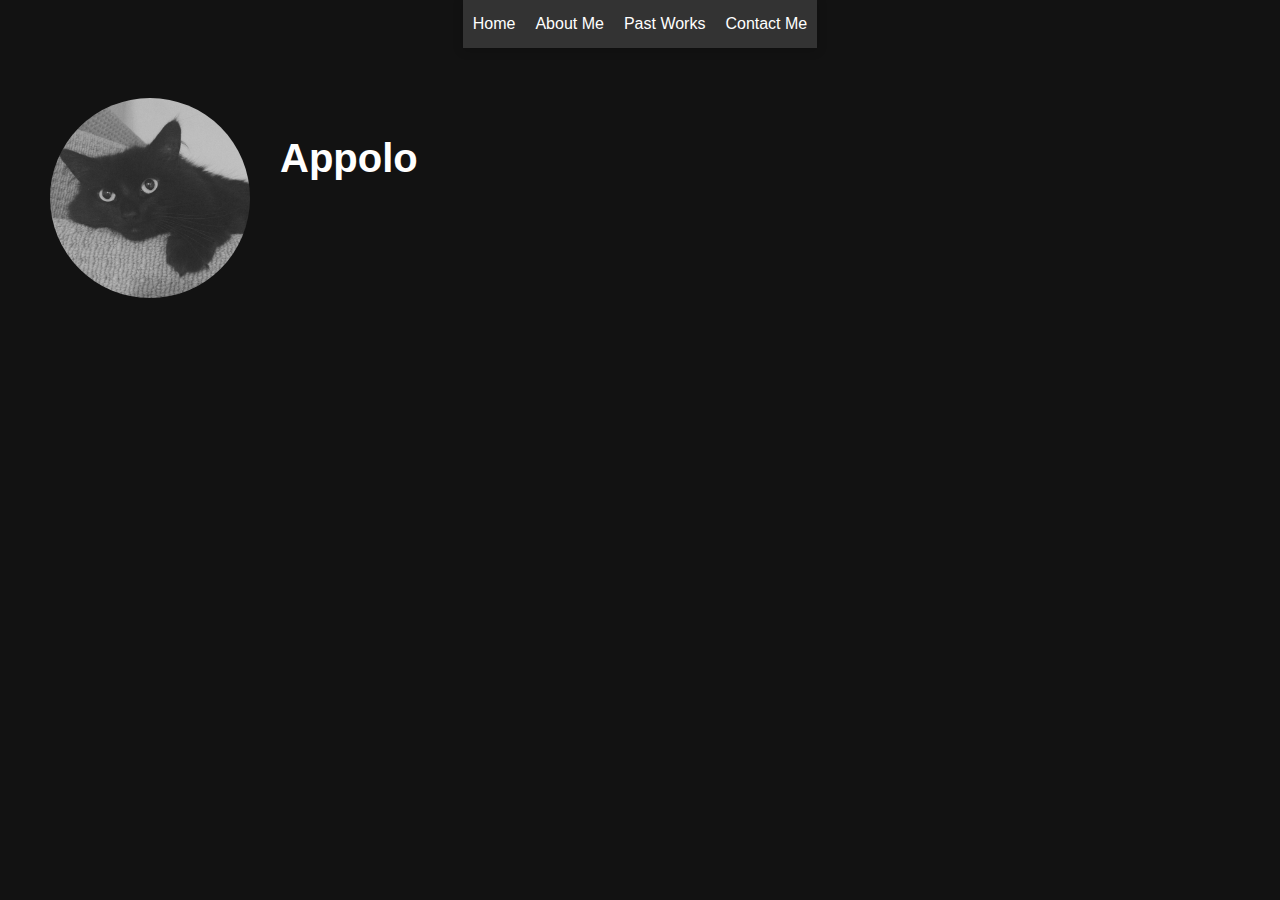
==== about.html @ 5d56e125 "Stuff" ====
<!DOCTYPE html>
<html lang="en">
<head>
    <link rel="stylesheet" href="./styles.css">
    <script src="./script.js" defer></script>
    <meta charset="UTF-8">
    <meta name="viewport" content="width=device-width, initial-scale=1.0">
    <title>About Me</title>
    <link rel="stylesheet" href="./styles.css">
    <script src="./scripts.js" defer></script>
</head>
<body>
<nav>
    <a href="./index.html">Home</a>
    <a href="./about.html">About Me</a>
    <a href="./works.html">Past Works</a>
    <a href="https://discord.com/users/666724276279181323">Contact Me</a>
</nav>

<section class="about-section">
    <img src="pfp.jpg" alt="Profile Picture" id="about-pic">
    <div class="about-text">
        <h1>Appolo</h1>
        <p>Hello! I'm Kai, a 14-year-old from the UK with a passion for programming and music! I am fluent in languages such as LUA, Python, and HTML/CSS, and I'm currently on a journey to master Java and C#. When I'm not coding, Im usually sleeping. Want to donate? Why not donate a coffee!
        </p>
    </div>
</section>
</body>
</html>
---- styles.css ----
body {
    font-family: 'Roboto', sans-serif;
    margin: 0;
    padding: 0;
    background-color: #2c2c2c;
    display: flex;
    flex-direction: column;
    align-items: center;
    overflow: hidden;
}

.navbar {
    display: flex;
    justify-content: space-around;
    width: 100%;
    padding: 20px 0;
    background-color: #1a1a1a;
    position: fixed;
    top: 0;
    left: 0;
    right: 0;
    z-index: 3;
}

.nav-button {
    background-color: transparent;
    color: white;
    border: none;
    padding: 10px 20px;
    cursor: pointer;
    transition: color 0.3s ease;
    font-size: 16px;
}

.nav-button:hover {
    color: #aaa;
}

.nav-button i {
    margin-right: 8px;
}

.content {
    margin-top: 100px;
    display: flex;
    justify-content: center;
    align-items: center;
    height: calc(100vh - 100px);
    position: relative;
    z-index: 2;
}

.card {
    width: 300px;
    padding: 20px;
    background-color: #333;
    border-radius: 10px;
    box-shadow: 0 5px 15px rgba(0, 0, 0, 0.3);
    transition: transform 0.3s ease, opacity 1s ease;
    opacity: 0;
    animation: fadeInFast 1s forwards 1.5s;
    position: relative;
    z-index: 2;
}

.card:hover {
    transform: translateY(-10px);
}

.profile-pic {
    width: 100px;
    height: 100px;
    border-radius: 50%;
    object-fit: cover;
    margin: 0 auto;
    display: block;
}


.name, .bio, .icons a {
    color: white;
    text-align: center;
}

#particleCanvas {
    position: fixed;
    top: 0;
    left: 0;
    width: 100%;
    height: 100%;
    z-index: 0;
    pointer-events: none;  /* Prevent canvas from interfering with other interactions */
}

.icons {
    display: flex;
    justify-content: center;
    align-items: center;
    margin-top: 10px;
}

.icons a {
    color: white;
    margin: 0 10px;
    font-size: 24px;
    transition: color 0.3s ease;
}


.icons a:hover {
    color: #aaa;
}

.typewriter {
    width: 100%; /* Take the full width */
    position: absolute;
    top: 30%;  /* Adjust if needed */
    left: 0%;
    transform: translateX(-50%);
    text-align: center; /* Center the text horizontally */
    display: flex; /* Use Flexbox */
    justify-content: center; /* Center content horizontally */
    align-items: center; /* Center content vertically */
    z-index: 1;
    opacity: 0;
    animation: typeMove 1s forwards 1.5s, fadeIn 1s forwards;
}


.cursor {
    animation: blink 1s infinite;
}

@keyframes fadeIn {
    from {
        opacity: 0;
    }
    to {
        opacity: 1;
    }
}

@keyframes fadeInFast {
    from {
        opacity: 0;
    }
    to {
        opacity: 1;
    }
}

@keyframes typeMove {
    0% {
        top: 30%;
    }
    100% {
        top: 15%;  /* End position */
    }
}

@keyframes blink {
    0%, 100% {
        opacity: 1;
    }
    50% {
        opacity: 0;
    }
}

/* General Styles */
body {
    font-family: Arial, sans-serif;
    background-color: #121212;
    color: #ffffff;
    margin: 0;
    padding: 0;
}

nav {
    display: flex;
    justify-content: space-around;
    background-color: #333;
    padding: 10px 0;
    box-shadow: 0 2px 10px rgba(0, 0, 0, 0.2);
}

nav a {
    color: #ffffff;
    text-decoration: none;
    padding: 5px 10px;
    border-radius: 5px;
    transition: background-color 0.3s ease;
}

nav a:hover {
    background-color: #555;
}

/* About Page Styles */
.about-section {
    display: flex;
    align-items: center;
    padding: 50px;
}

#about-pic {
    width: 200px;
    height: 200px;
    border-radius: 50%;
    object-fit: cover;
    margin-right: 30px;
    transition: transform 0.3s ease;
}

#about-pic:hover {
    transform: scale(1.1);
}

.about-text h1 {
    font-size: 2.5rem;
    font-weight: bold;
    margin-bottom: 20px;
}

.about-text p {
    font-size: 1.2rem;
    opacity: 0;
    transform: translateY(20px);
    transition: all 0.5s ease;
    animation: fadeIn 1s forwards 0.5s;
}

@keyframes fadeIn {
    to {
        opacity: 1;
        transform: translateY(0);
    }
}

/* Past Works Page Styles */
.works-section {
    padding: 50px;
}

#animated-text {
    font-size: 3rem;
    font-weight: bold;
    margin-bottom: 50px;
    text-align: center;
}

.video-grid {
    display: flex;
    flex-wrap: wrap;
    gap: 30px;
    justify-content: center;
}

.video-slot {
    display: flex;
    flex-direction: column;
    gap: 20px;
}

iframe {
    width: 300px;
    height: 168px; /* 16:9 aspect ratio */
}

.clock-container {
    display: flex;
    align-items: center;
    margin-top: 20px;
    font-size: 20px;
    color: white;
    justify-content: center;  /* This will horizontally center the content */
    width: 100%;               /* This will ensure the container takes full width of the card */
}

.clock-container i {
    margin-right: 10px;
}
---- styles.css ----
body {
    font-family: 'Roboto', sans-serif;
    margin: 0;
    padding: 0;
    background-color: #2c2c2c;
    display: flex;
    flex-direction: column;
    align-items: center;
    overflow: hidden;
}

.navbar {
    display: flex;
    justify-content: space-around;
    width: 100%;
    padding: 20px 0;
    background-color: #1a1a1a;
    position: fixed;
    top: 0;
    left: 0;
    right: 0;
    z-index: 3;
}

.nav-button {
    background-color: transparent;
    color: white;
    border: none;
    padding: 10px 20px;
    cursor: pointer;
    transition: color 0.3s ease;
    font-size: 16px;
}

.nav-button:hover {
    color: #aaa;
}

.nav-button i {
    margin-right: 8px;
}

.content {
    margin-top: 100px;
    display: flex;
    justify-content: center;
    align-items: center;
    height: calc(100vh - 100px);
    position: relative;
    z-index: 2;
}

.card {
    width: 300px;
    padding: 20px;
    background-color: #333;
    border-radius: 10px;
    box-shadow: 0 5px 15px rgba(0, 0, 0, 0.3);
    transition: transform 0.3s ease, opacity 1s ease;
    opacity: 0;
    animation: fadeInFast 1s forwards 1.5s;
    position: relative;
    z-index: 2;
}

.card:hover {
    transform: translateY(-10px);
}

.profile-pic {
    width: 100px;
    height: 100px;
    border-radius: 50%;
    object-fit: cover;
    margin: 0 auto;
    display: block;
}


.name, .bio, .icons a {
    color: white;
    text-align: center;
}

#particleCanvas {
    position: fixed;
    top: 0;
    left: 0;
    width: 100%;
    height: 100%;
    z-index: 0;
    pointer-events: none;  /* Prevent canvas from interfering with other interactions */
}

.icons {
    display: flex;
    justify-content: center;
    align-items: center;
    margin-top: 10px;
}

.icons a {
    color: white;
    margin: 0 10px;
    font-size: 24px;
    transition: color 0.3s ease;
}


.icons a:hover {
    color: #aaa;
}

.typewriter {
    width: 100%; /* Take the full width */
    position: absolute;
    top: 30%;  /* Adjust if needed */
    left: 0%;
    transform: translateX(-50%);
    text-align: center; /* Center the text horizontally */
    display: flex; /* Use Flexbox */
    justify-content: center; /* Center content horizontally */
    align-items: center; /* Center content vertically */
    z-index: 1;
    opacity: 0;
    animation: typeMove 1s forwards 1.5s, fadeIn 1s forwards;
}


.cursor {
    animation: blink 1s infinite;
}

@keyframes fadeIn {
    from {
        opacity: 0;
    }
    to {
        opacity: 1;
    }
}

@keyframes fadeInFast {
    from {
        opacity: 0;
    }
    to {
        opacity: 1;
    }
}

@keyframes typeMove {
    0% {
        top: 30%;
    }
    100% {
        top: 15%;  /* End position */
    }
}

@keyframes blink {
    0%, 100% {
        opacity: 1;
    }
    50% {
        opacity: 0;
    }
}

/* General Styles */
body {
    font-family: Arial, sans-serif;
    background-color: #121212;
    color: #ffffff;
    margin: 0;
    padding: 0;
}

nav {
    display: flex;
    justify-content: space-around;
    background-color: #333;
    padding: 10px 0;
    box-shadow: 0 2px 10px rgba(0, 0, 0, 0.2);
}

nav a {
    color: #ffffff;
    text-decoration: none;
    padding: 5px 10px;
    border-radius: 5px;
    transition: background-color 0.3s ease;
}

nav a:hover {
    background-color: #555;
}

/* About Page Styles */
.about-section {
    display: flex;
    align-items: center;
    padding: 50px;
}

#about-pic {
    width: 200px;
    height: 200px;
    border-radius: 50%;
    object-fit: cover;
    margin-right: 30px;
    transition: transform 0.3s ease;
}

#about-pic:hover {
    transform: scale(1.1);
}

.about-text h1 {
    font-size: 2.5rem;
    font-weight: bold;
    margin-bottom: 20px;
}

.about-text p {
    font-size: 1.2rem;
    opacity: 0;
    transform: translateY(20px);
    transition: all 0.5s ease;
    animation: fadeIn 1s forwards 0.5s;
}

@keyframes fadeIn {
    to {
        opacity: 1;
        transform: translateY(0);
    }
}

/* Past Works Page Styles */
.works-section {
    padding: 50px;
}

#animated-text {
    font-size: 3rem;
    font-weight: bold;
    margin-bottom: 50px;
    text-align: center;
}

.video-grid {
    display: flex;
    flex-wrap: wrap;
    gap: 30px;
    justify-content: center;
}

.video-slot {
    display: flex;
    flex-direction: column;
    gap: 20px;
}

iframe {
    width: 300px;
    height: 168px; /* 16:9 aspect ratio */
}

.clock-container {
    display: flex;
    align-items: center;
    margin-top: 20px;
    font-size: 20px;
    color: white;
    justify-content: center;  /* This will horizontally center the content */
    width: 100%;               /* This will ensure the container takes full width of the card */
}

.clock-container i {
    margin-right: 10px;
}
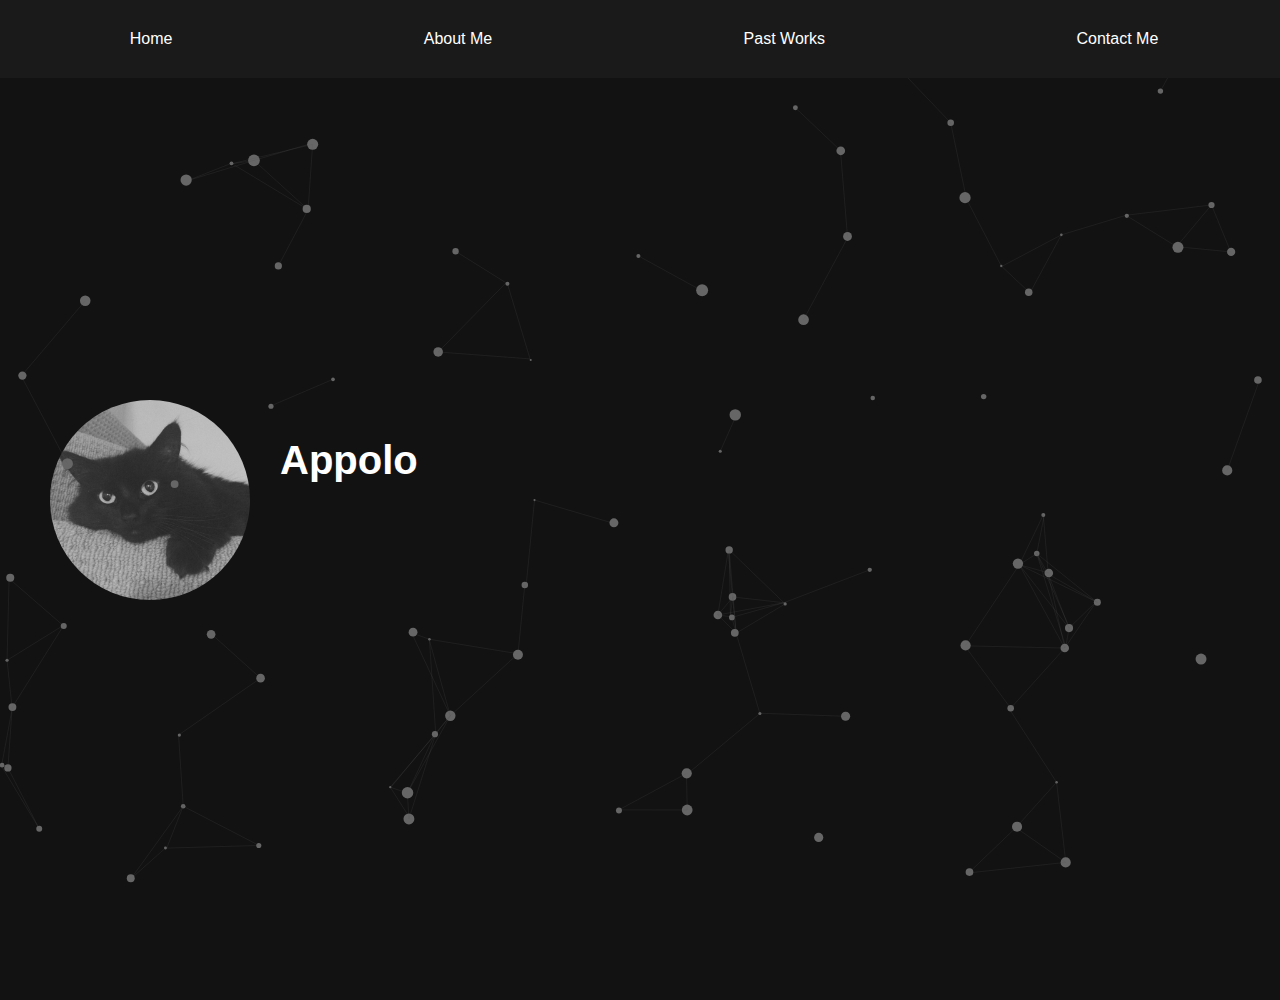
==== commit 2663dd37: "stuffs" ====
--- a/about.html
+++ b/about.html
@@ -10,12 +10,13 @@
     <script src="./scripts.js" defer></script>
 </head>
 <body>
-<nav>
-    <a href="./index.html">Home</a>
-    <a href="./about.html">About Me</a>
-    <a href="./works.html">Past Works</a>
-    <a href="https://discord.com/users/666724276279181323">Contact Me</a>
-</nav>
+<canvas id="particleCanvas"></canvas>
+<div class="navbar">
+    <a href="./index.html" class="nav-button"><i class="fas fa-home"></i> Home</a>
+    <a href="./about.html" class="nav-button"><i class="fas fa-user"></i> About Me</a>
+    <a href="./works.html" class="nav-button"><i class="fas fa-briefcase"></i> Past Works</a>
+    <a href="https://discord.com/users/666724276279181323" class="nav-button"><i class="fas fa-envelope"></i> Contact Me</a>
+</div>
 
 <section class="about-section">
     <img src="pfp.jpg" alt="Profile Picture" id="about-pic">
--- a/styles.css
+++ b/styles.css
@@ -23,13 +23,13 @@
 }
 
 .nav-button {
-    background-color: transparent;
     color: white;
-    border: none;
+    text-decoration: none;
     padding: 10px 20px;
-    cursor: pointer;
     transition: color 0.3s ease;
     font-size: 16px;
+    display: flex;
+    align-items: center;
 }
 
 .nav-button:hover {
@@ -200,6 +200,8 @@
 .about-section {
     display: flex;
     align-items: center;
+    justify-content: center; /* centers the entire section horizontally */
+    height: 100vh; /* takes up the full viewport height */
     padding: 50px;
 }
 
@@ -247,6 +249,8 @@
     font-weight: bold;
     margin-bottom: 50px;
     text-align: center;
+    opacity: 0;
+    animation: fadeInHuzzah 2s forwards 1s;
 }
 
 .video-grid {
@@ -280,3 +284,20 @@
 .clock-container i {
     margin-right: 10px;
 }
+
+@keyframes fadeInHuzzah {
+    from {
+        opacity: 0;
+    }
+    to {
+        opacity: 1;
+    }
+}
+
+canvas {
+    position: absolute;
+    top: 0;
+    left: 0;
+    pointer-events: none;
+}
+
--- a/styles.css
+++ b/styles.css
@@ -23,13 +23,13 @@
 }
 
 .nav-button {
-    background-color: transparent;
     color: white;
-    border: none;
+    text-decoration: none;
     padding: 10px 20px;
-    cursor: pointer;
     transition: color 0.3s ease;
     font-size: 16px;
+    display: flex;
+    align-items: center;
 }
 
 .nav-button:hover {
@@ -200,6 +200,8 @@
 .about-section {
     display: flex;
     align-items: center;
+    justify-content: center; /* centers the entire section horizontally */
+    height: 100vh; /* takes up the full viewport height */
     padding: 50px;
 }
 
@@ -247,6 +249,8 @@
     font-weight: bold;
     margin-bottom: 50px;
     text-align: center;
+    opacity: 0;
+    animation: fadeInHuzzah 2s forwards 1s;
 }
 
 .video-grid {
@@ -280,3 +284,20 @@
 .clock-container i {
     margin-right: 10px;
 }
+
+@keyframes fadeInHuzzah {
+    from {
+        opacity: 0;
+    }
+    to {
+        opacity: 1;
+    }
+}
+
+canvas {
+    position: absolute;
+    top: 0;
+    left: 0;
+    pointer-events: none;
+}
+
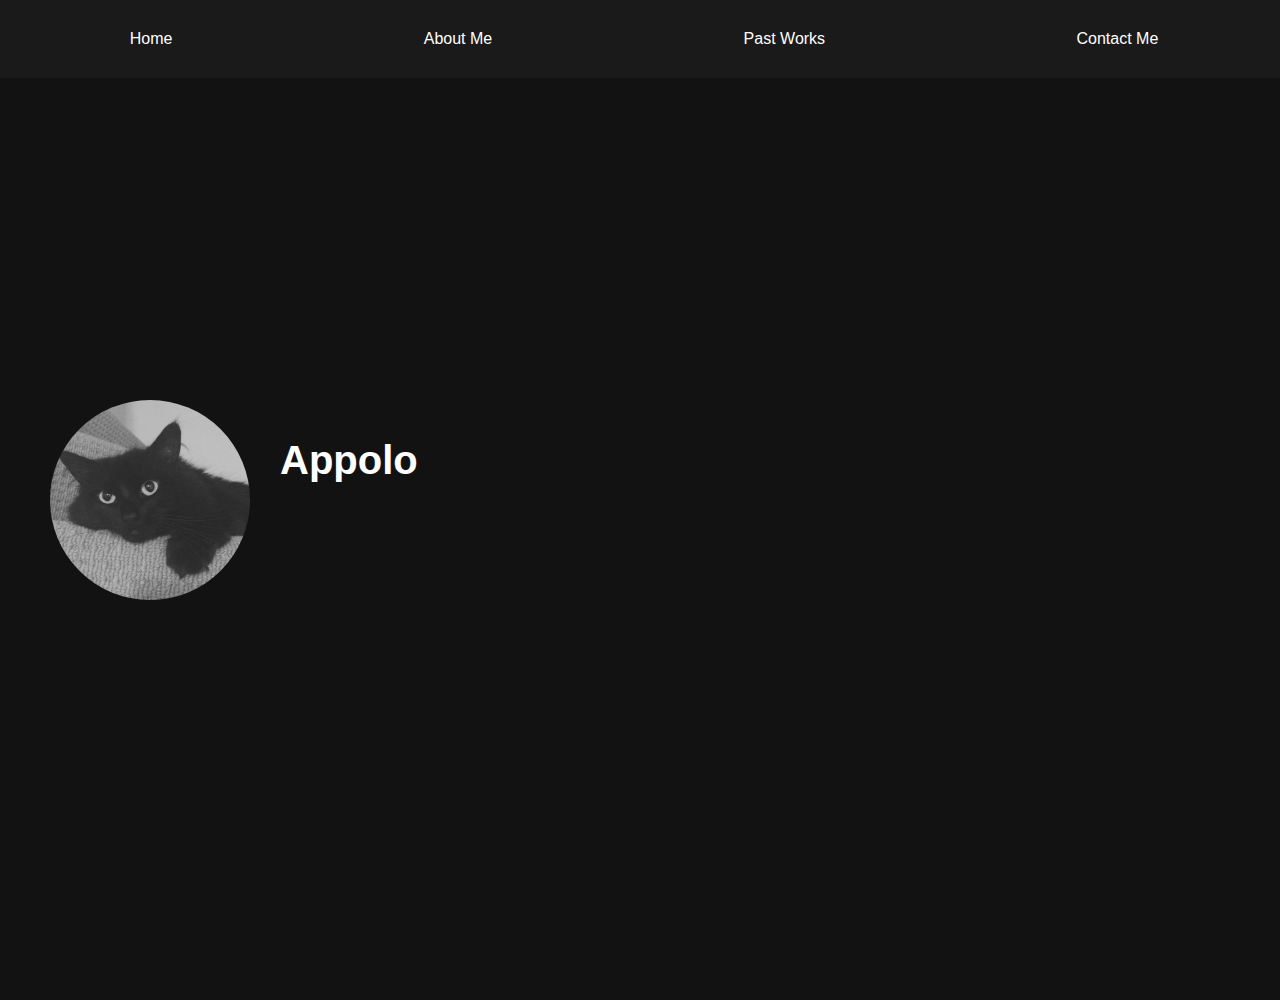
==== commit 47d01a67: "Update about.html" ====
--- a/about.html
+++ b/about.html
@@ -22,7 +22,7 @@
     <img src="pfp.jpg" alt="Profile Picture" id="about-pic">
     <div class="about-text">
         <h1>Appolo</h1>
-        <p>Hello! I'm Kai, a 14-year-old from the UK with a passion for programming and music! I am fluent in languages such as LUA, Python, and HTML/CSS, and I'm currently on a journey to master Java and C#. When I'm not coding, Im usually sleeping. Want to donate? Why not donate a coffee!
+        <p>Hello! I'm Kai, a 15-year-old from the UK with a passion for programming and music! I am fluent in languages such as LUA, Python, and HTML/CSS, and I'm currently on a journey to master Java and C#. When I'm not coding, Im usually sleeping. Want to donate? Why not donate a coffee!
         </p>
     </div>
 </section>
--- a/styles.css
+++ b/styles.css
@@ -301,3 +301,72 @@
     pointer-events: none;
 }
 
+.audio-control {
+    position: fixed;
+    right: 20px;
+    bottom: 20px;
+    z-index: 5; /* Ensure it's above other elements */
+}
+
+.audio-button {
+    background-color: #333;
+    color: white;
+    border: none;
+    border-radius: 50%;
+    width: 40px;
+    height: 40px;
+    display: flex;
+    align-items: center;
+    justify-content: center;
+    cursor: pointer;
+    transition: background-color 0.3s ease;
+}
+
+.audio-button:hover {
+    background-color: #555;
+}
+
+.audio-button i {
+    font-size: 18px;
+}
+
+#backgroundVideo {
+    position: fixed;
+    right: 0;
+    bottom: 0;
+    min-width: 100%;
+    min-height: 100%;
+    z-index: -1; /* Ensure it's behind other content */
+    opacity: 0.5;
+}
+
+.splash-screen {
+    position: fixed;
+    top: 0;
+    left: 0;
+    right: 0;
+    bottom: 0;
+    background-color: rgba(0, 0, 0, 0.8);
+    display: flex;
+    align-items: center;
+    justify-content: center;
+    color: #fff;
+    font-size: 24px;
+    z-index: 9999; /* Ensure it's above other elements */
+}
+@keyframes typewriter {
+    from { width: 0; }
+    to { width: 100%; }
+}
+
+.typewriter-text {
+    border-right: 0.15em solid orange; /* Cursor */
+    white-space: nowrap;
+    overflow: hidden;
+    font-family: monospace;
+    animation: typewriter 4s steps(40, end); /* Adjust 4s to control speed */
+}	
+
+#splashScreen.none {
+    display: none; /* Hide it when the class is applied */
+}--- a/styles.css
+++ b/styles.css
@@ -301,3 +301,72 @@
     pointer-events: none;
 }
 
+.audio-control {
+    position: fixed;
+    right: 20px;
+    bottom: 20px;
+    z-index: 5; /* Ensure it's above other elements */
+}
+
+.audio-button {
+    background-color: #333;
+    color: white;
+    border: none;
+    border-radius: 50%;
+    width: 40px;
+    height: 40px;
+    display: flex;
+    align-items: center;
+    justify-content: center;
+    cursor: pointer;
+    transition: background-color 0.3s ease;
+}
+
+.audio-button:hover {
+    background-color: #555;
+}
+
+.audio-button i {
+    font-size: 18px;
+}
+
+#backgroundVideo {
+    position: fixed;
+    right: 0;
+    bottom: 0;
+    min-width: 100%;
+    min-height: 100%;
+    z-index: -1; /* Ensure it's behind other content */
+    opacity: 0.5;
+}
+
+.splash-screen {
+    position: fixed;
+    top: 0;
+    left: 0;
+    right: 0;
+    bottom: 0;
+    background-color: rgba(0, 0, 0, 0.8);
+    display: flex;
+    align-items: center;
+    justify-content: center;
+    color: #fff;
+    font-size: 24px;
+    z-index: 9999; /* Ensure it's above other elements */
+}
+@keyframes typewriter {
+    from { width: 0; }
+    to { width: 100%; }
+}
+
+.typewriter-text {
+    border-right: 0.15em solid orange; /* Cursor */
+    white-space: nowrap;
+    overflow: hidden;
+    font-family: monospace;
+    animation: typewriter 4s steps(40, end); /* Adjust 4s to control speed */
+}	
+
+#splashScreen.none {
+    display: none; /* Hide it when the class is applied */
+}